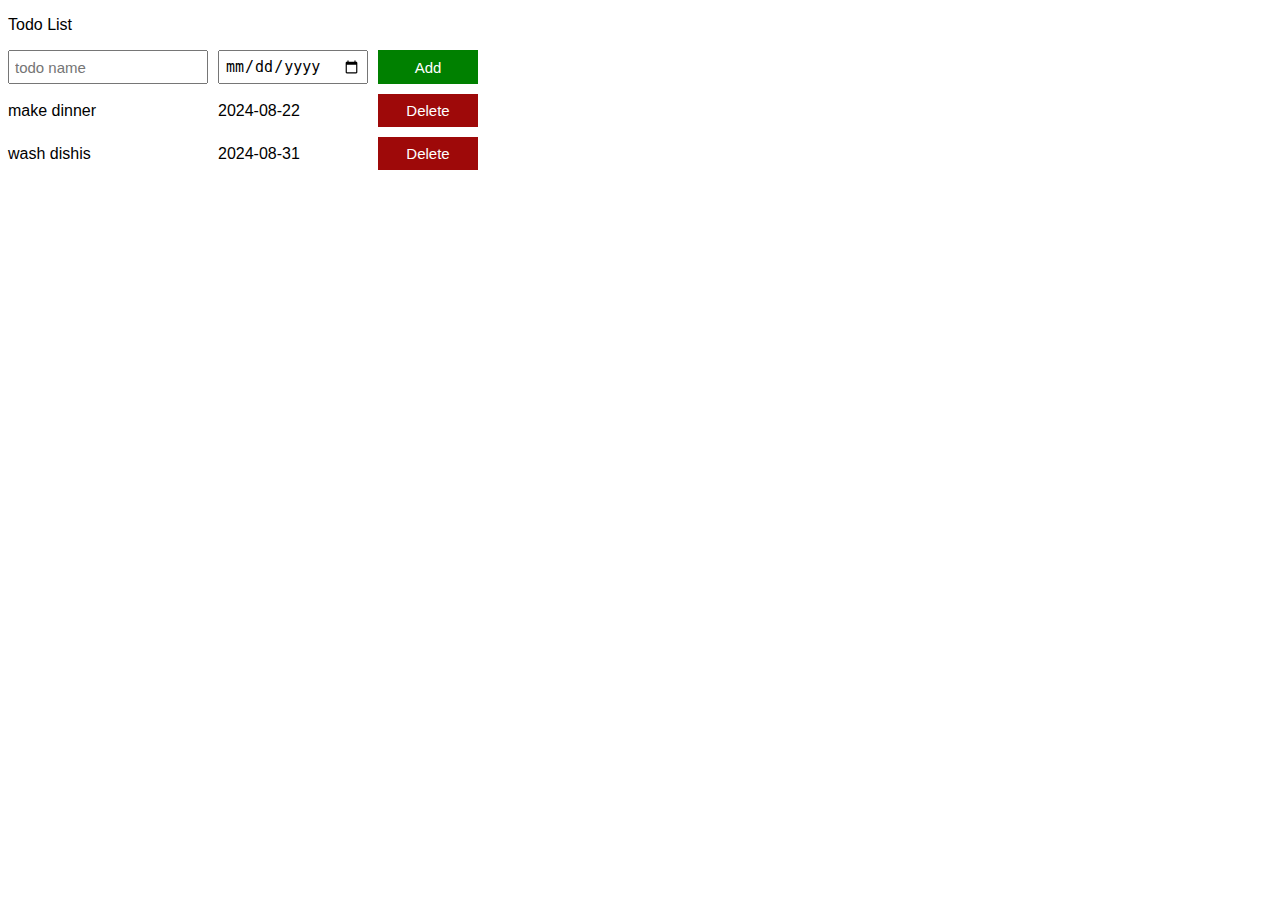
==== index.html @ da4f31b8 "Update and rename todo-list.html to index.html" ====
<!DOCTYPE html>
<html lang="en">
<head>
  <link rel="stylesheet" href="todo-list.css">
  <meta charset="UTF-8">
  <meta name="viewport" content="width=device-width, initial-scale=1.0">
  <title>Todo-list</title>
</head>
 <body>
  <p>Todo List</p>

  <div class="input-div">
    <input placeholder="todo name"
      class="js-name-input name-input">
    <input type="date" 
      class="js-dueDate-input dueDate-input">
      <button onclick="
        addTodo();
      " class="add-btn">Add</button>
  </div>

  <div class="js-todo-list todo-grid"></div>


  <script src="todo-list.js"></script>
 </body>
</html>
---- todo-list.css ----
body{
  font-family: Arial, Helvetica, sans-serif;

}
.todo-grid,.input-div{
  display: grid;
  grid-template-columns: 200px 150px 100px;
  column-gap: 10px;
  row-gap: 10px;
  align-items: center;
}
.input-div{
  margin-bottom: 10px;
  align-items: stretch;
}
.name-input,.dueDate-input{
  font-size: 15px;

  padding: 5px;
  
}
.add-btn{
  background-color: green;
  color: white;
  border: none;
  font-size: 15px;
  cursor: pointer;
}
.delete-btn{
  background-color: rgb(158, 9, 9);
  color: white;
  border: none;
  font-size: 15px;
  cursor: pointer;
  padding-top: 8px;
  padding-bottom: 8px;

}
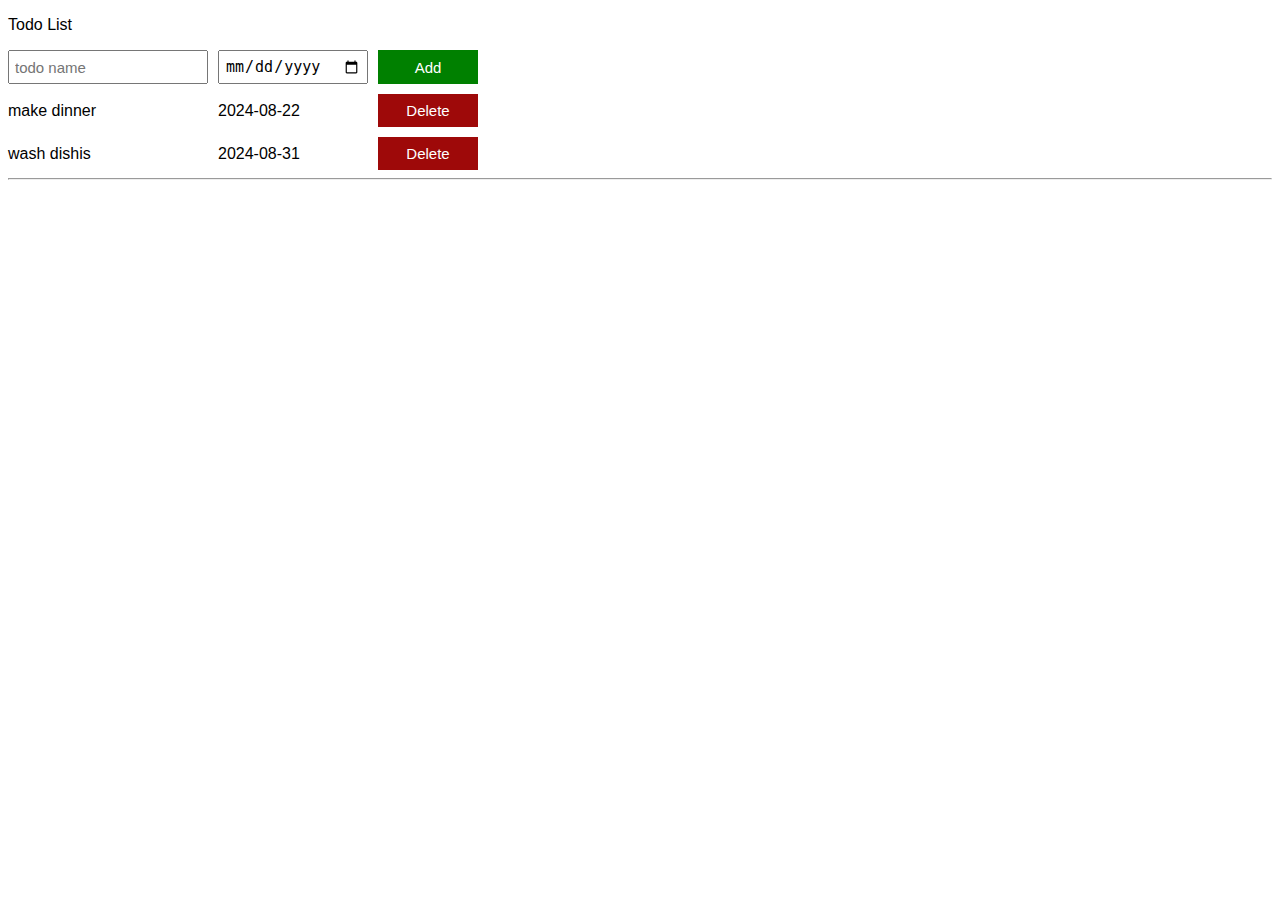
==== commit eef9e419: "Update index.html" ====
--- a/index.html
+++ b/index.html
@@ -20,6 +20,7 @@
   </div>
 
   <div class="js-todo-list todo-grid"></div>
+   <hr>
 
 
   <script src="todo-list.js"></script>
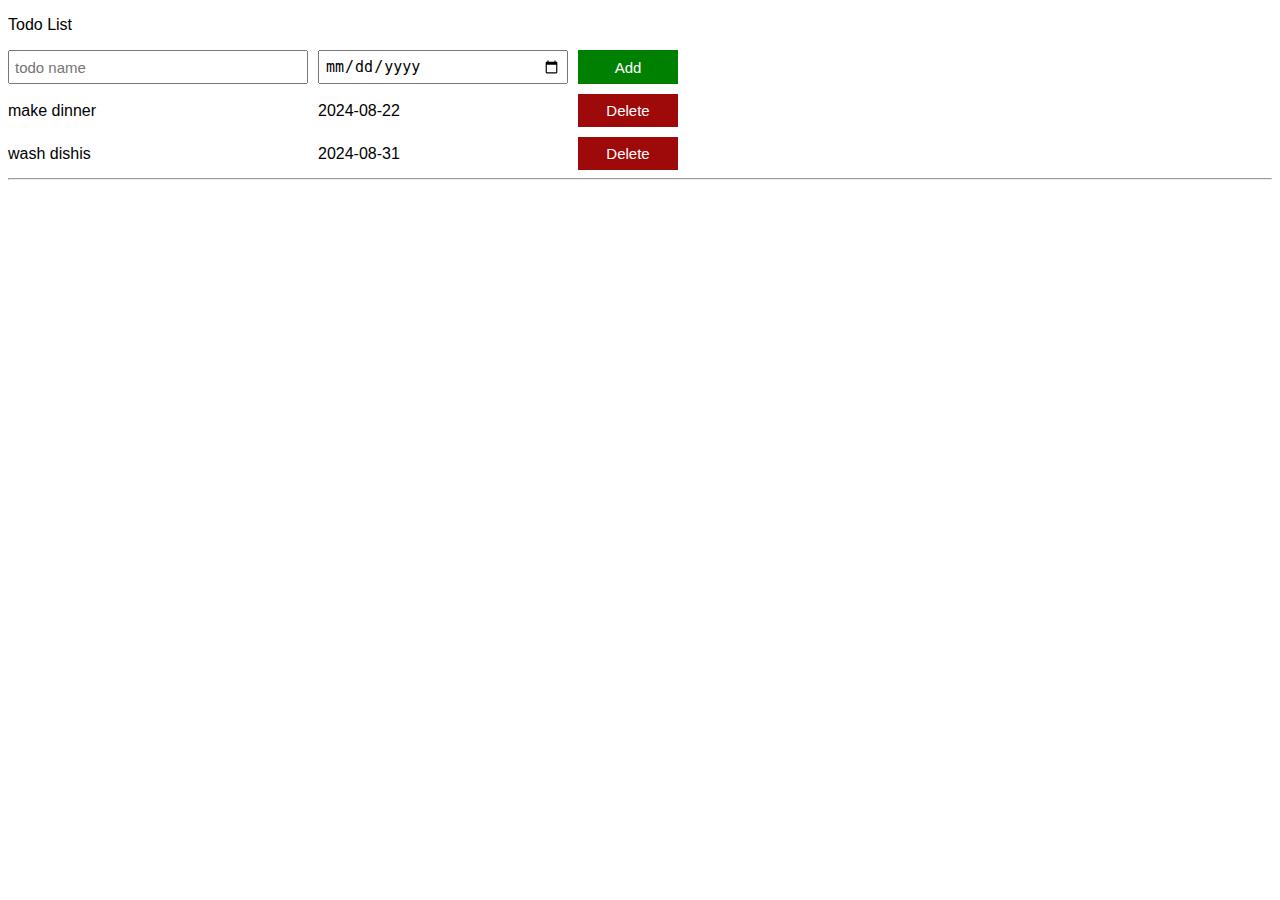
==== commit 93eee66d: "Update index.html" ====
--- a/index.html
+++ b/index.html
@@ -1,6 +1,10 @@
 <!DOCTYPE html>
 <html lang="en">
 <head>
+  <link rel="preconnect" href="https://fonts.googleapis.com">
+    <link rel="preconnect" href="https://fonts.gstatic.com" crossorigin>
+    <link href="https://fonts.googleapis.com/css?family=Roboto:wght@400;500;700&display=swap" rel="stylesheet">
+  
   <link rel="stylesheet" href="todo-list.css">
   <meta charset="UTF-8">
   <meta name="viewport" content="width=device-width, initial-scale=1.0">
--- a/todo-list.css
+++ b/todo-list.css
@@ -1,10 +1,10 @@
 body{
   font-family: Arial, Helvetica, sans-serif;
-
+  margin-bottom: 50px;
 }
 .todo-grid,.input-div{
   display: grid;
-  grid-template-columns: 200px 150px 100px;
+  grid-template-columns: 300px 250px 100px;
   column-gap: 10px;
   row-gap: 10px;
   align-items: center;
@@ -35,4 +35,27 @@
   padding-top: 8px;
   padding-bottom: 8px;
 
-}+}
+
+@media (max-width: 575px) {
+  .todo-grid, .input-div {
+    grid-template-columns: 1fr;
+  }
+
+  .add-btn, .delete-btn {
+    width: 15%;
+  }
+  body {
+    margin-bottom: 100px;
+  }
+}
+
+@media (max-width: 450px) {
+  .name-input, .dueDate-input {
+    font-size: 13px;
+  }
+
+  .add-btn, .delete-btn {
+    font-size: 13px;
+  }
+}
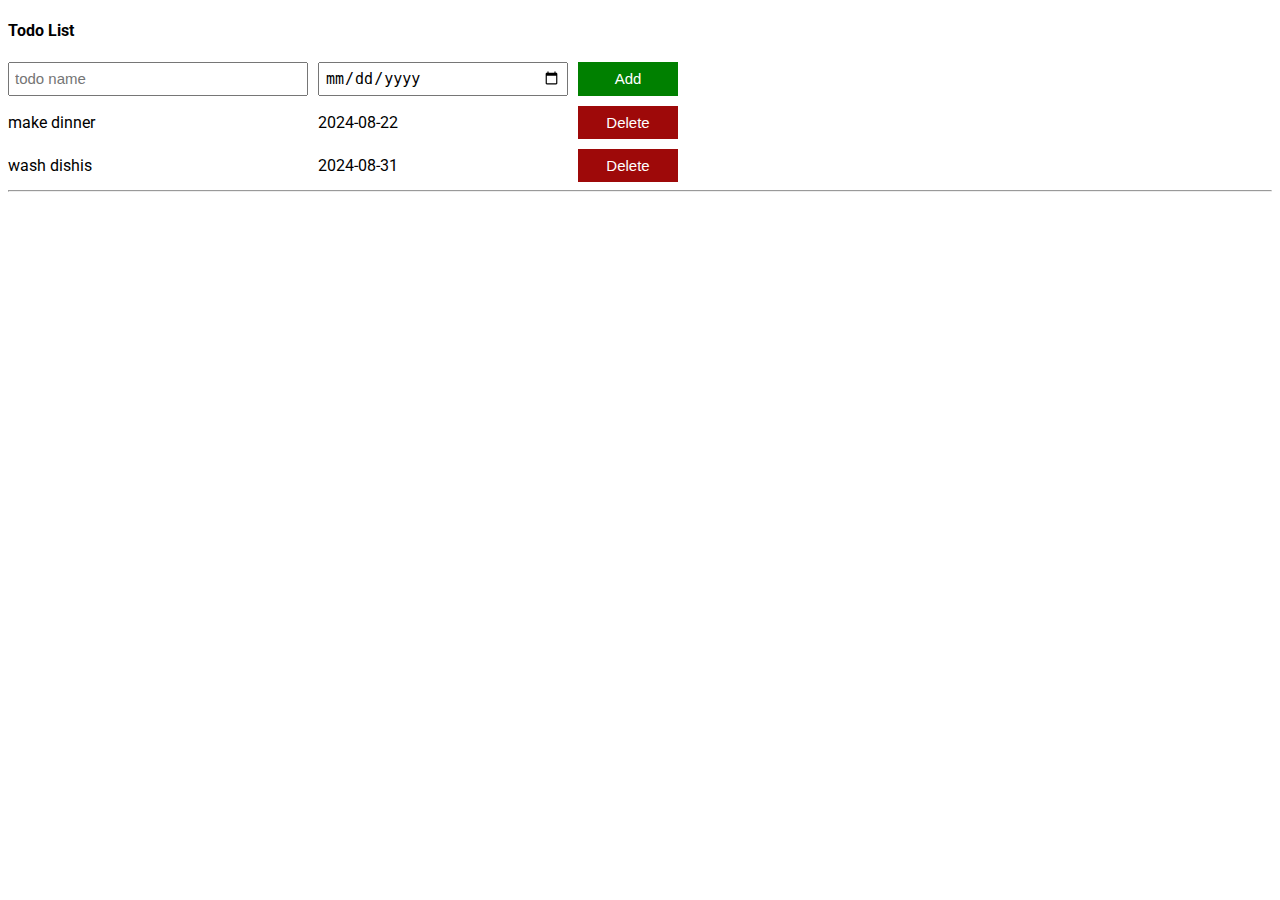
==== commit 4c076eda: "Update index.html" ====
--- a/index.html
+++ b/index.html
@@ -11,7 +11,7 @@
   <title>Todo-list</title>
 </head>
  <body>
-  <p>Todo List</p>
+  <h4>Todo List</h4>
 
   <div class="input-div">
     <input placeholder="todo name"
--- a/todo-list.css
+++ b/todo-list.css
@@ -1,5 +1,5 @@
 body{
-  font-family: Arial, Helvetica, sans-serif;
+  font-family: Roboto, Arial, Helvetica, sans-serif;
   margin-bottom: 50px;
 }
 .todo-grid,.input-div{
